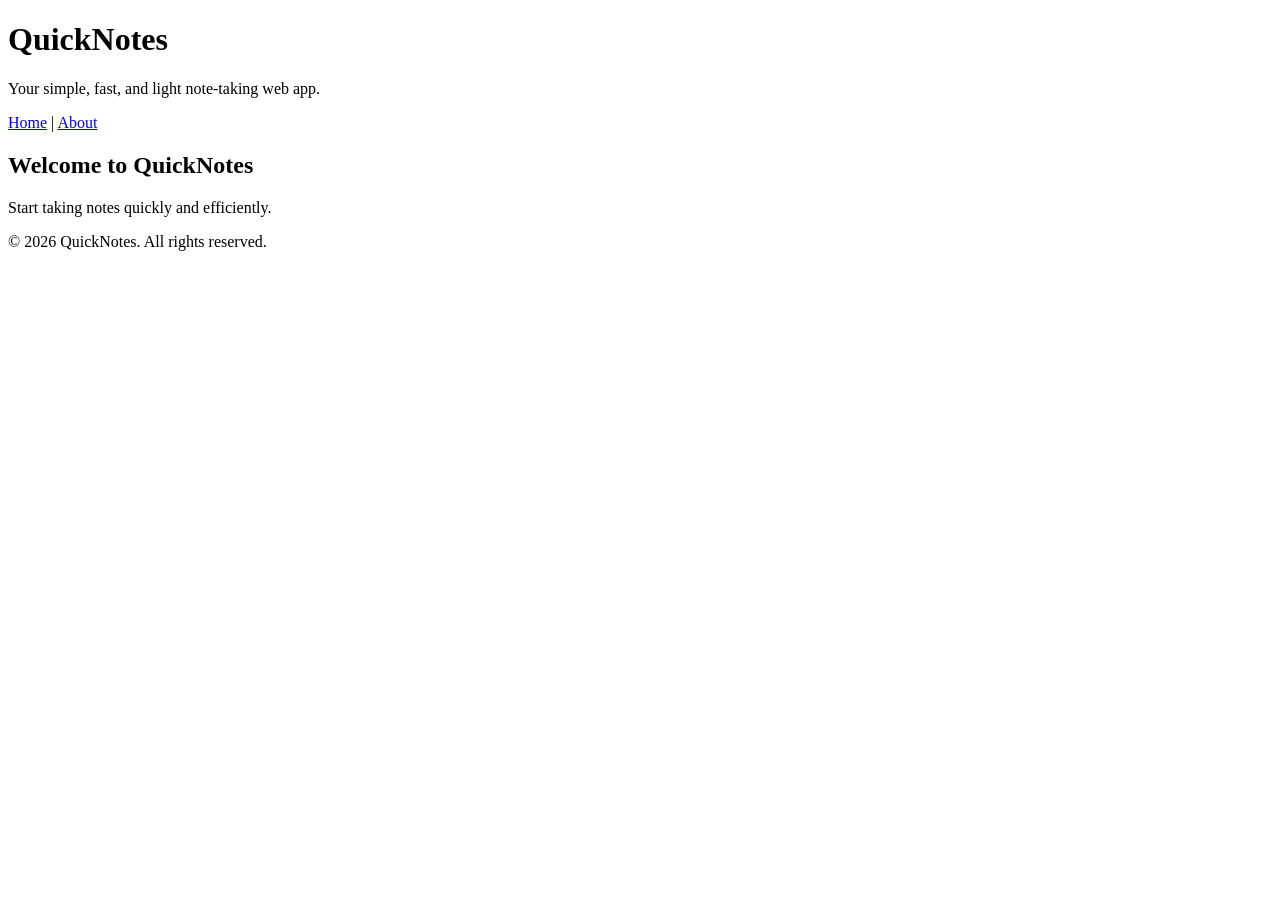
==== day2/index.html @ 199e3e3f "Day 2 assignment" ====
<!DOCTYPE html>
<html lang="en">
<head>
	<meta charset="UTF-8">
	<meta name="viewport" content="width=device-width, initial-scale=1.0">
	<title>QuickNotes - Home</title>
</head>
<body>

	<header>
		<h1>QuickNotes</h1>
		<p>Your simple, fast, and light note-taking web app.</p>
		<nav>
			<a href="index.html">Home</a> | 
			<a href="about.html">About</a>
		</nav>
	</header>

	<main>
		<!-- Your existing home page main content -->
		<h2>Welcome to QuickNotes</h2>
		<p>Start taking notes quickly and efficiently.</p>
	</main>

	<footer>
		<p>&copy; 2026 QuickNotes. All rights reserved.</p>
	</footer>

</body>
</html>
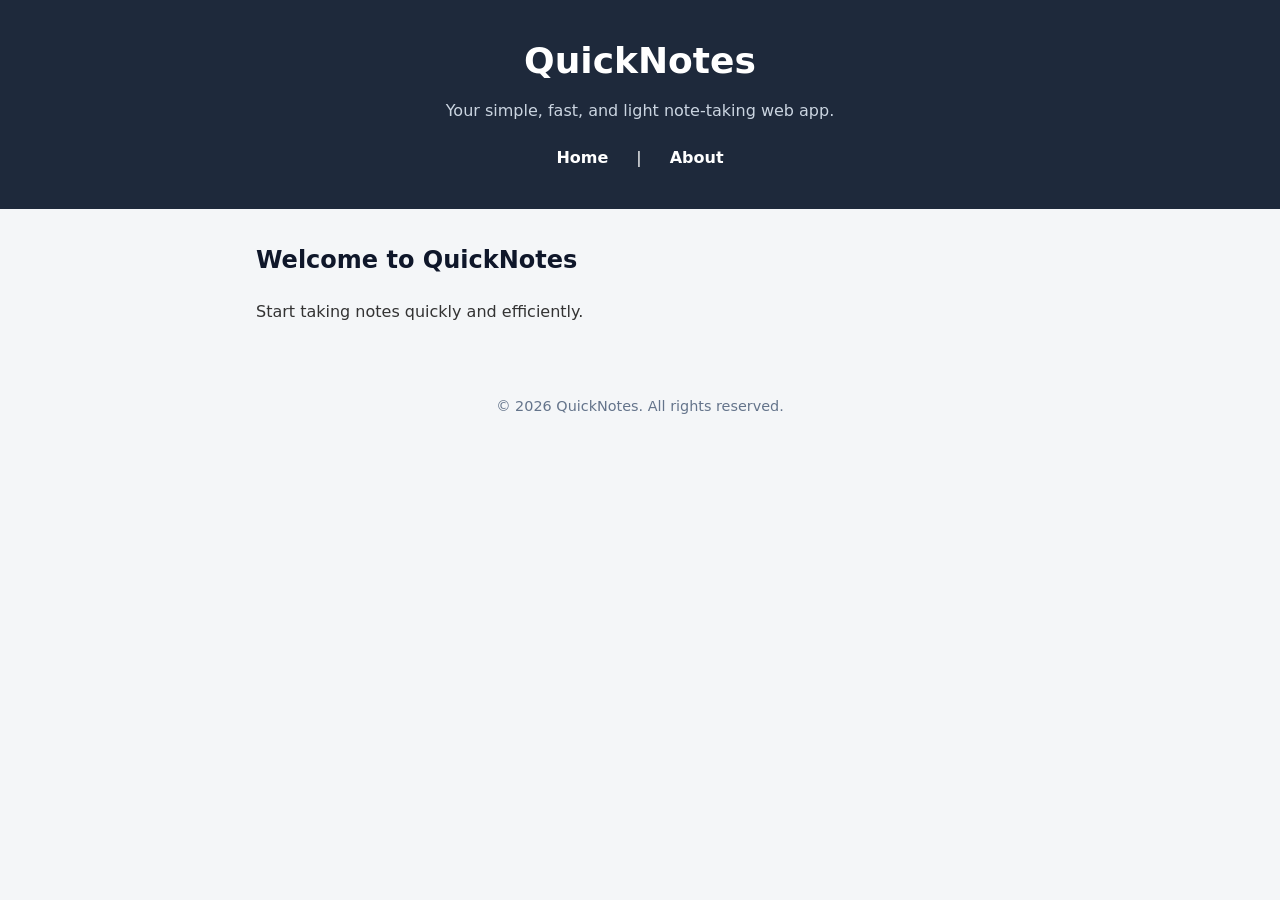
==== commit e685e7c7: "Add stylesheet link to index.html" ====
--- a/day2/index.html
+++ b/day2/index.html
@@ -4,6 +4,7 @@
 	<meta charset="UTF-8">
 	<meta name="viewport" content="width=device-width, initial-scale=1.0">
 	<title>QuickNotes - Home</title>
+	<link rel="stylesheet" href="style.css">
 </head>
 <body>
 
--- a/day2/style.css
+++ b/day2/style.css
@@ -0,0 +1,189 @@
+
+*,
+*::before,
+*::after {
+	box-sizing: border-box;
+}
+
+body {
+	margin: 0;
+	font-family: system-ui, -apple-system, BlinkMacSystemFont, 'Segoe UI', Roboto, Oxygen, Ubuntu, Cantarell, sans-serif;
+	line-height: 1.6;
+	background-color: #f4f6f8;
+	color: #333333;
+}
+
+header {
+	background-color: #1e293b;
+	color: #ffffff;
+	padding: 32px 16px;
+	text-align: center;
+}
+
+header h1 {
+	margin: 0 0 8px 0;
+	font-size: 2.25rem;
+}
+
+header p {
+	margin: 0 0 16px 0;
+	color: #cbd5e1;
+}
+
+nav {
+	display: flex;
+	justify-content: center;
+	align-items: center;
+	gap: 16px;
+}
+
+nav a {
+	color: #ffffff;
+	text-decoration: none;
+	font-weight: 600;
+	padding: 6px 12px;
+	border-radius: 4px;
+	transition: background-color 0.2s ease-in-out, color 0.2s ease-in-out;
+}
+
+nav a:hover,
+nav a:focus {
+	background-color: #38bdf8;
+	color: #0f172a;
+}
+
+main {
+	max-width: 800px;
+	margin: 32px auto;
+	padding: 0 16px;
+}
+
+section {
+	background-color: #ffffff;
+	border-radius: 8px;
+	padding: 24px;
+	margin-bottom: 24px;
+	box-shadow: 0 2px 4px rgba(0, 0, 0, 0.05);
+}
+
+h2, h3 {
+	margin-top: 0;
+	color: #0f172a;
+}
+
+ul.features {
+	list-style: none;
+	padding: 0;
+	margin: 0;
+	display: grid;
+	grid-template-columns: repeat(auto-fit, minmax(180px, 1fr));
+	gap: 16px;
+}
+
+ul.features li {
+	background-color: #f8fafc;
+	border: 1px solid #e2e8f0;
+	border-radius: 6px;
+	padding: 16px;
+	font-weight: 500;
+}
+
+table {
+	width: 100%;
+	border-collapse: collapse;
+	margin-top: 12px;
+}
+
+th, td {
+	border: 1px solid #cbd5e1;
+	padding: 10px 14px;
+	text-align: left;
+}
+
+th {
+	background-color: #f1f5f9;
+	font-weight: 600;
+}
+
+kbd {
+	background-color: #e2e8f0;
+	border: 1px solid #cbd5e1;
+	border-radius: 3px;
+	padding: 2px 6px;
+	font-size: 0.85em;
+	font-family: monospace;
+}
+
+form p {
+	margin-bottom: 16px;
+}
+
+label {
+	display: block;
+	font-weight: 600;
+	margin-bottom: 6px;
+}
+
+input[type="text"],
+input[type="email"],
+textarea {
+	width: 100%;
+	padding: 10px 12px;
+	border: 1px solid #cbd5e1;
+	border-radius: 6px;
+	font-size: 1rem;
+	font-family: inherit;
+}
+
+input[type="text"]:focus,
+input[type="email"]:focus,
+textarea:focus {
+	outline: none;
+	border-color: #0284c7;
+	box-shadow: 0 0 0 3px rgba(2, 132, 199, 0.15);
+}
+
+button[type="submit"] {
+	background-color: #0284c7;
+	color: #ffffff;
+	border: none;
+	padding: 12px 20px;
+	font-size: 1rem;
+	font-weight: 600;
+	border-radius: 6px;
+	cursor: pointer;
+	transition: background-color 0.2s ease-in-out, transform 0.1s ease-in-out;
+}
+
+button[type="submit"]:hover {
+	background-color: #0369a1;
+}
+
+button[type="submit"]:active {
+	transform: scale(0.98);
+}
+
+footer {
+	text-align: center;
+	padding: 24px 16px;
+	color: #64748b;
+	font-size: 0.9rem;
+}
+
+@media (max-width: 600px) {
+	header {
+		padding: 20px 12px;
+	}
+
+	header h1 {
+		font-size: 1.6rem;
+	}
+
+	header p {
+		font-size: 0.9rem;
+	}
+
+	section {
+		padding: 16px;
+	}
+}
